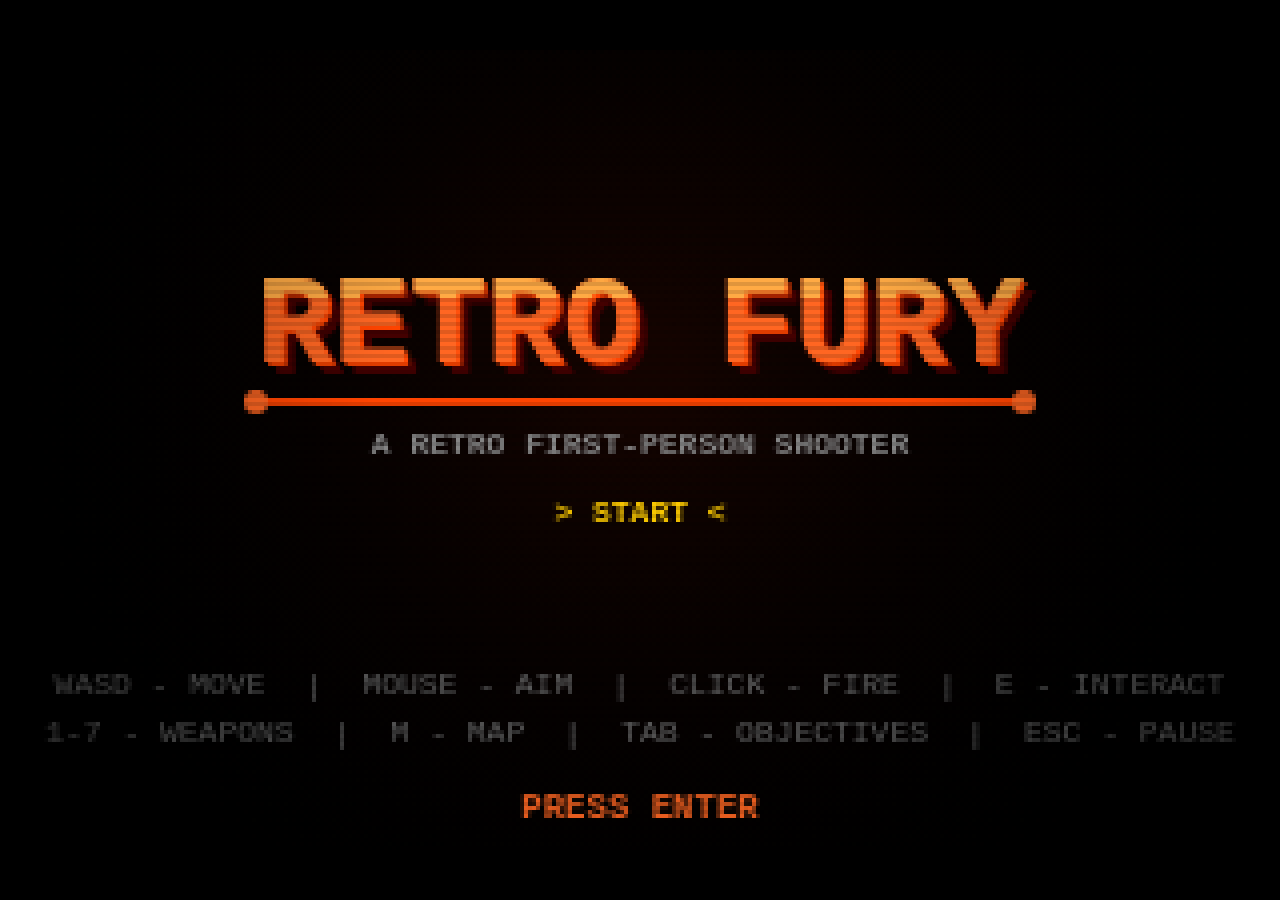
==== index.html @ f90157c0 "first commit" ====
<!DOCTYPE html>
<html lang="en">
<head>
    <meta charset="UTF-8">
    <meta name="viewport" content="width=device-width, initial-scale=1.0">
    <title>RETRO FURY</title>
    <link rel="stylesheet" href="css/style.css">
</head>
<body>
    <canvas id="game-canvas"></canvas>
    <script type="module" src="src/main.js"></script>
</body>
</html>
---- css/style.css ----
*, *::before, *::after {
    margin: 0;
    padding: 0;
    box-sizing: border-box;
}

html, body {
    width: 100%;
    height: 100%;
    overflow: hidden;
    background: #000;
    font-family: 'Courier New', Courier, monospace;
}

#game-canvas {
    display: block;
    position: absolute;
    top: 50%;
    left: 50%;
    transform: translate(-50%, -50%);
    image-rendering: pixelated;
    image-rendering: crisp-edges;
    cursor: none;
}

/* Show default cursor when pointer lock is not active */
body:not(.pointer-locked) #game-canvas {
    cursor: crosshair;
}
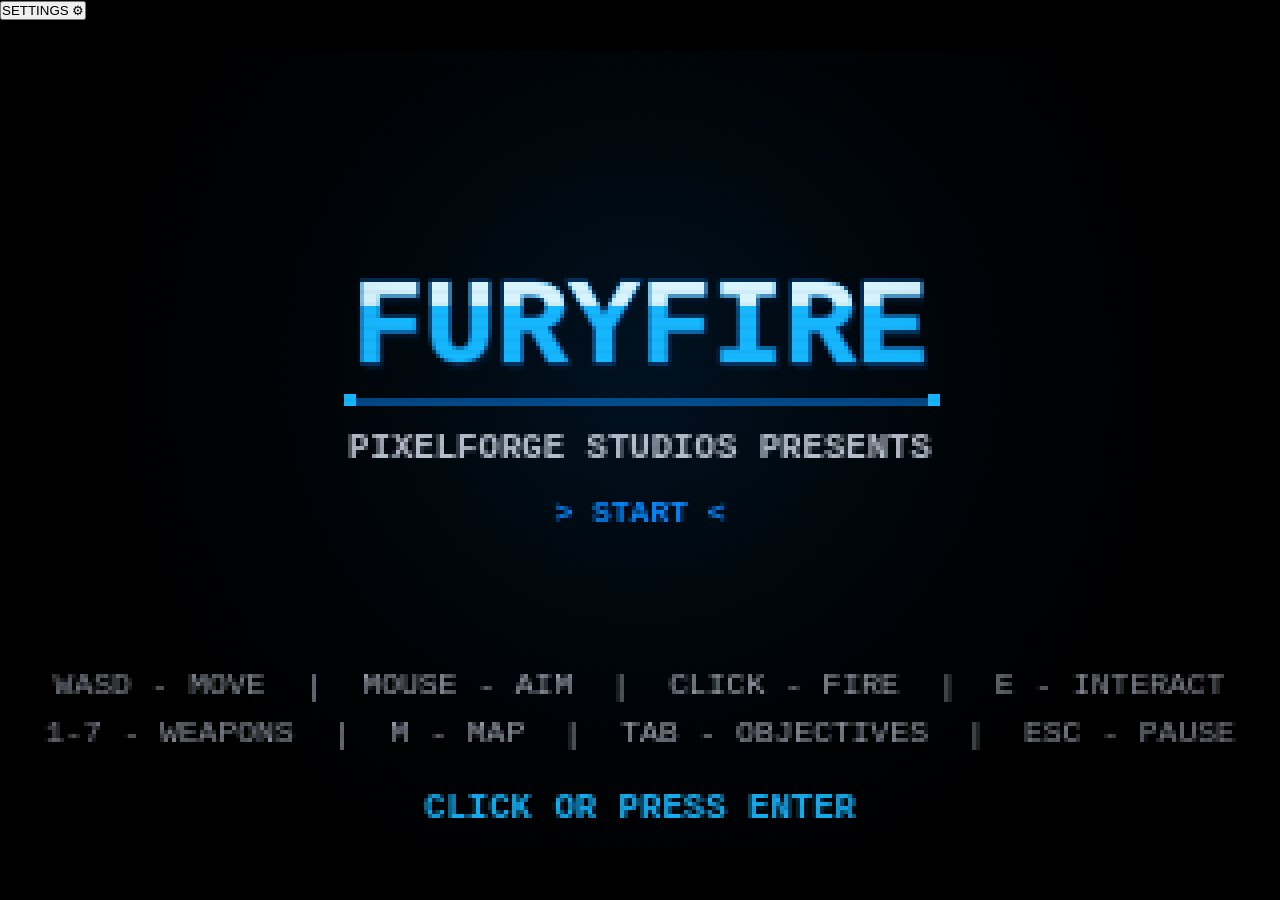
==== commit 3d655a67: "Add settings page entry point" ====
--- a/index.html
+++ b/index.html
@@ -2,12 +2,32 @@
 <html lang="en">
 <head>
     <meta charset="UTF-8">
-    <meta name="viewport" content="width=device-width, initial-scale=1.0">
-    <title>RETRO FURY</title>
+    <meta name="viewport" content="width=device-width, initial-scale=1.0, viewport-fit=cover">
+    <meta name="theme-color" content="#000000">
+    <meta name="description" content="FuryFire is a retro first-person shooter by PixelForge Studios. Fight through five missions, master seven weapons, and take down the Commander.">
+    <title>FuryFire | PixelForge Studios</title>
     <link rel="stylesheet" href="css/style.css">
+    <script src="https://sdk.crazygames.com/crazygames-sdk-v3.js"></script>
 </head>
 <body>
-    <canvas id="game-canvas"></canvas>
+    <div id="pf-boot" role="status" aria-live="polite" aria-label="Loading FuryFire">
+        <div class="pf-boot-inner">
+            <svg class="pf-boot-logo" viewBox="0 0 500 330" role="img" aria-label="PixelForge Studios">
+                <rect width="500" height="330" rx="10" fill="#000"/>
+                <g transform="translate(95 22)"><path d="M8 112 35 8h125c29 0 43 24 32 48-4 9-14 16-27 20L68 112l-9 34-51 31 16-65Zm40-27 92-31c12-4 16-19 4-19H62Z" fill="#f7f9ff"/><path d="M102 111 242 59h95l-35 34H189l-7 25h104l-31 32H177l-10 34-51 31 23-104Z" fill="#0789ff"/></g>
+                <text x="250" y="252" text-anchor="middle" font-family="Arial,sans-serif" font-size="43" font-weight="900" fill="#f7f9ff">PIXEL<tspan fill="#0789ff">FORGE</tspan></text>
+                <path d="M48 279h57m290 0h57" stroke="#0789ff" stroke-width="4"/>
+                <text x="250" y="286" text-anchor="middle" font-family="Arial,sans-serif" font-size="15" font-weight="700" letter-spacing="13" fill="#f7f9ff">STUDIOS</text>
+            </svg>
+            <div class="pf-boot-track"><div id="pf-boot-bar"></div></div>
+            <div class="pf-boot-caption" id="pf-boot-caption">Preparing FuryFire</div>
+        </div>
+    </div>
+    <canvas id="game-canvas" aria-label="FuryFire first-person shooter"></canvas>
+    <button id="settings-launcher" class="settings-launcher" type="button" aria-label="Open settings">SETTINGS <span>⚙</span></button>
+    <div id="settings-root" aria-hidden="true"></div>
+    <script type="module" src="src/ui/settings.js"></script>
+    <script type="module" src="src/branding/boot-screen.js"></script>
     <script type="module" src="src/main.js"></script>
 </body>
-</html>
+</html>
--- a/css/style.css
+++ b/css/style.css
@@ -7,9 +7,18 @@
 html, body {
     width: 100%;
     height: 100%;
+    min-height: 100%;
     overflow: hidden;
     background: #000;
-    font-family: 'Courier New', Courier, monospace;
+    font-family: system-ui, -apple-system, BlinkMacSystemFont, "Segoe UI", sans-serif;
+    overscroll-behavior: none;
+    -webkit-tap-highlight-color: transparent;
+    user-select: none;
+}
+
+body {
+    position: fixed;
+    inset: 0;
 }
 
 #game-canvas {
@@ -20,10 +29,78 @@
     transform: translate(-50%, -50%);
     image-rendering: pixelated;
     image-rendering: crisp-edges;
+    cursor: crosshair;
+    touch-action: none;
+    outline: none;
+}
+
+body.pointer-locked #game-canvas {
     cursor: none;
 }
 
-/* Show default cursor when pointer lock is not active */
-body:not(.pointer-locked) #game-canvas {
-    cursor: crosshair;
+#pf-boot {
+    position: fixed;
+    inset: 0;
+    z-index: 10000;
+    display: grid;
+    place-items: center;
+    padding: 24px;
+    background: #000;
+    opacity: 1;
+    visibility: visible;
+    transition: opacity 420ms ease, visibility 420ms ease;
 }
+
+#pf-boot.done {
+    opacity: 0;
+    visibility: hidden;
+    pointer-events: none;
+}
+
+.pf-boot-inner {
+    width: min(390px, 88vw);
+    text-align: center;
+}
+
+.pf-boot-logo {
+    display: block;
+    width: min(330px, 78vw);
+    max-height: 56vh;
+    margin: 0 auto 28px;
+}
+
+.pf-boot-track {
+    height: 5px;
+    width: 100%;
+    border-radius: 8px;
+    background: #172238;
+    overflow: hidden;
+}
+
+#pf-boot-bar {
+    height: 100%;
+    width: 4%;
+    border-radius: 8px;
+    background: linear-gradient(90deg, #0789ff, #16b7ff);
+    transition: width 180ms ease;
+}
+
+.pf-boot-caption {
+    margin-top: 12px;
+    color: #91a2bf;
+    font: 800 10px/1.4 system-ui, sans-serif;
+    letter-spacing: .17em;
+    text-transform: uppercase;
+}
+
+@media (prefers-reduced-motion: reduce) {
+    #pf-boot,
+    #pf-boot-bar {
+        transition-duration: 0ms;
+    }
+}
+
+@media (max-height: 430px) {
+    .pf-boot-inner { width: min(280px, 70vw); }
+    .pf-boot-logo { width: min(220px, 54vw); max-height: 45vh; margin-bottom: 16px; }
+}
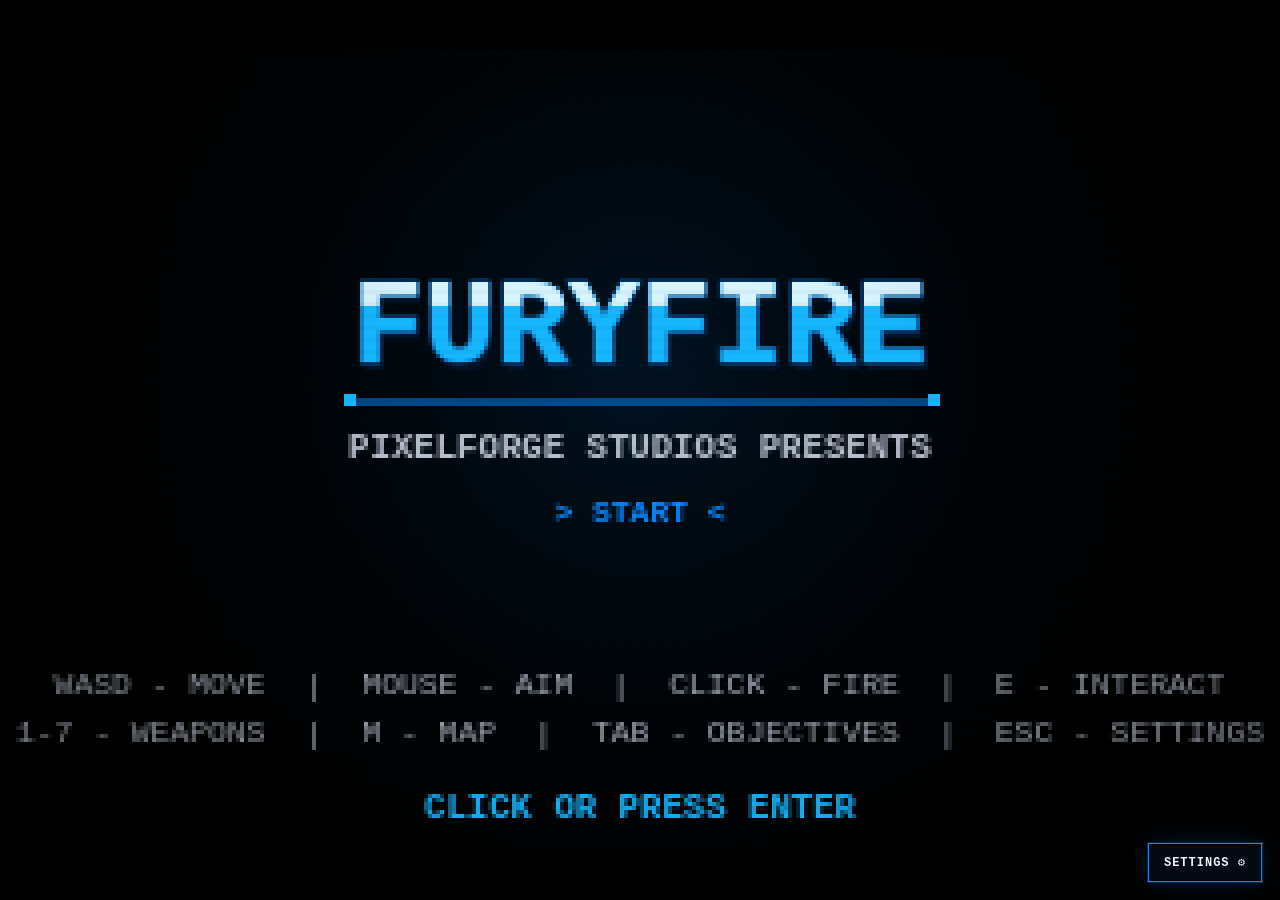
==== commit 3e85cd99: "Wire responsive mobile controls into the game shell" ====
--- a/index.html
+++ b/index.html
@@ -7,6 +7,7 @@
     <meta name="description" content="FuryFire is a retro first-person shooter by PixelForge Studios. Fight through five missions, master seven weapons, and take down the Commander.">
     <title>FuryFire | PixelForge Studios</title>
     <link rel="stylesheet" href="css/style.css">
+    <link rel="stylesheet" href="css/mobile-controls.css">
     <script src="https://sdk.crazygames.com/crazygames-sdk-v3.js"></script>
 </head>
 <body>
@@ -28,6 +29,7 @@
     <div id="settings-root" aria-hidden="true"></div>
     <script type="module" src="src/ui/settings.js"></script>
     <script type="module" src="src/branding/boot-screen.js"></script>
+    <script type="module" src="src/platform/mobile-controls.js"></script>
     <script type="module" src="src/main.js"></script>
 </body>
 </html>
--- a/css/style.css
+++ b/css/style.css
@@ -103,4 +103,6 @@
 @media (max-height: 430px) {
     .pf-boot-inner { width: min(280px, 70vw); }
     .pf-boot-logo { width: min(220px, 54vw); max-height: 45vh; margin-bottom: 16px; }
-}+}
+/* PixelForge settings interface */
+.settings-launcher{position:fixed;right:18px;bottom:18px;z-index:5;border:1px solid #0789ff;background:rgba(3,10,20,.94);color:#eaf5ff;padding:11px 15px;font:700 12px 'Courier New',monospace;letter-spacing:1px;cursor:pointer;box-shadow:0 0 0 1px #06294b,0 0 22px #0789ff30;transition:background .15s,border-color .15s,transform .15s}.settings-launcher:hover,.settings-launcher:focus-visible{background:#07315a;border-color:#72c8ff;transform:translateY(-2px);outline:2px solid #72c8ff;outline-offset:3px}.settings-launcher span{color:#28aaff;margin-left:8px;font-size:15px}.settings-launcher[hidden]{display:none!important}#settings-root{position:fixed;inset:0;z-index:20;display:none;align-items:center;justify-content:center;padding:18px;background:rgba(0,3,9,.84);backdrop-filter:blur(3px);font-family:'Courier New',monospace;color:#edf6ff}#settings-root.is-open{display:flex}.settings-panel{width:min(680px,100%);max-height:min(88vh,760px);overflow:auto;border:1px solid #087fe0;background:linear-gradient(145deg,rgba(6,18,33,.99),rgba(1,5,12,.99));box-shadow:0 0 0 1px #031a30,0 0 40px #007fff20;position:relative}.settings-panel:before{content:'';display:block;height:3px;background:linear-gradient(90deg,#0789ff,#47c6ff,#0789ff)}.settings-head{display:flex;align-items:center;justify-content:space-between;gap:15px;padding:22px 25px 17px;border-bottom:1px solid #19344d}.settings-eyebrow{font-size:10px;color:#53baff;letter-spacing:2px;margin-bottom:7px}.settings-title{font-size:clamp(20px,4vw,28px);font-weight:900;letter-spacing:2px;color:#f5f9ff;text-shadow:1px 2px #052342}.settings-subtitle{font-size:11px;color:#a8bdd1;margin-top:6px;line-height:1.5}.settings-close{background:#091727;border:1px solid #28445f;color:#e8f4ff;width:38px;height:38px;font:20px monospace;cursor:pointer}.settings-close:hover{border-color:#55bfff;color:#fff}.settings-body{padding:22px 25px 25px;display:grid;grid-template-columns:1fr 1fr;gap:16px}.settings-card{min-width:0;border:1px solid #1b354e;background:rgba(8,21,36,.82);padding:17px}.settings-card h3{font-size:12px;letter-spacing:1.5px;color:#58bdff;margin:0 0 15px}.settings-field{margin:0 0 17px}.settings-field:last-child{margin-bottom:0}.settings-field label,.settings-label{display:flex;align-items:center;justify-content:space-between;gap:12px;font-size:12px;color:#e4edf8;margin-bottom:9px}.settings-value{color:#5dc0ff;font-weight:700;font-variant-numeric:tabular-nums}.settings-range{width:100%;accent-color:#159aff;cursor:pointer}.settings-select{width:100%;padding:10px;background:#050e19;border:1px solid #2c4a65;color:#f0f7ff;font:12px monospace}.settings-toggle{display:flex;align-items:center;gap:10px;font-size:12px;color:#e4edf8;cursor:pointer}.settings-toggle input{accent-color:#0789ff;width:16px;height:16px}.settings-links{display:flex;flex-wrap:wrap;gap:10px}.settings-link,.settings-button{display:inline-flex;align-items:center;justify-content:center;gap:8px;min-height:38px;padding:10px 13px;background:#07182a;border:1px solid #245075;color:#eaf5ff;text-decoration:none;font:700 11px monospace;letter-spacing:.5px;cursor:pointer}.settings-link:hover,.settings-button:hover{border-color:#52baff;background:#0a2a48}.settings-button.primary{background:#075a9b;border-color:#168ce0}.settings-footer{display:flex;justify-content:space-between;align-items:center;gap:12px;padding:15px 25px;border-top:1px solid #19344d;background:#030a12}.settings-note{font-size:10px;color:#8ea4b9;line-height:1.5}.settings-status{font-size:10px;color:#6bc9ff;min-height:14px;margin-top:8px}@media(max-width:600px){#settings-root{padding:8px}.settings-panel{max-height:94vh}.settings-head{padding:17px}.settings-body{grid-template-columns:1fr;padding:13px;gap:11px}.settings-card{padding:14px}.settings-footer{padding:13px 16px;align-items:flex-start;flex-direction:column}.settings-launcher{right:10px;bottom:10px}}
--- a/css/mobile-controls.css
+++ b/css/mobile-controls.css
@@ -0,0 +1,199 @@
+/* Touch-first overlay for FuryFire's fixed 320x200 retro viewport. */
+#ff-mobile-controls {
+    display: none;
+    position: fixed;
+    inset: 0;
+    z-index: 8500;
+    overflow: hidden;
+    color: #f7f9ff;
+    font-family: "Courier New", Courier, monospace;
+    pointer-events: none;
+    touch-action: none;
+    -webkit-user-select: none;
+    user-select: none;
+    -webkit-tap-highlight-color: transparent;
+}
+#ff-mobile-controls.ff-mobile-device { display: block; }
+#ff-mobile-controls button {
+    appearance: none;
+    border: 1px solid rgba(7, 137, 255, .78);
+    border-radius: 9px;
+    background: rgba(4, 11, 24, .76);
+    color: #f7f9ff;
+    font: 800 12px/1 "Courier New", Courier, monospace;
+    letter-spacing: .02em;
+    min-width: 46px;
+    min-height: 46px;
+    padding: 8px;
+    pointer-events: auto;
+    touch-action: none;
+    user-select: none;
+    -webkit-user-select: none;
+    box-shadow: 0 2px 12px rgba(0,0,0,.25);
+    backdrop-filter: blur(3px);
+}
+#ff-mobile-controls button:focus-visible {
+    outline: 2px solid #fff;
+    outline-offset: 2px;
+}
+#ff-mobile-controls button.is-pressed,
+#ff-mobile-controls button:active {
+    background: rgba(7, 137, 255, .9);
+    border-color: #b9e2ff;
+    transform: scale(.96);
+}
+#ff-mobile-controls .ff-look-zone {
+    display: none;
+    position: absolute;
+    z-index: 1;
+    top: 0;
+    right: 0;
+    bottom: 0;
+    width: 58%;
+    pointer-events: auto;
+    touch-action: none;
+    background: transparent;
+}
+#ff-mobile-controls.is-playing .ff-look-zone { display: block; }
+#ff-mobile-controls .ff-stick {
+    display: none;
+    position: absolute;
+    z-index: 4;
+    left: calc(12px + env(safe-area-inset-left, 0px));
+    bottom: calc(12px + env(safe-area-inset-bottom, 0px));
+    width: clamp(100px, 20vmin, 138px);
+    height: clamp(100px, 20vmin, 138px);
+    border: 1px solid rgba(205, 226, 255, .48);
+    border-radius: 50%;
+    background: radial-gradient(circle, rgba(9, 30, 56, .55), rgba(0, 0, 0, .25));
+    box-shadow: inset 0 0 0 10px rgba(7, 137, 255, .06);
+    pointer-events: auto;
+    touch-action: none;
+}
+#ff-mobile-controls.is-playing .ff-stick { display: block; }
+#ff-mobile-controls .ff-stick::before {
+    content: "MOVE";
+    position: absolute;
+    left: 0; right: 0; bottom: 7px;
+    text-align: center;
+    color: rgba(235, 244, 255, .7);
+    font-size: 9px;
+    font-weight: 700;
+    pointer-events: none;
+}
+#ff-mobile-controls .ff-stick-knob {
+    position: absolute;
+    left: 50%; top: 50%;
+    width: 43%; height: 43%;
+    border: 1px solid rgba(220, 238, 255, .88);
+    border-radius: 50%;
+    background: rgba(7, 137, 255, .5);
+    box-shadow: 0 1px 8px rgba(0,0,0,.4);
+    transform: translate(-50%, -50%);
+    pointer-events: none;
+}
+#ff-mobile-controls .ff-mobile-actions {
+    display: none;
+    position: absolute;
+    z-index: 5;
+    right: calc(12px + env(safe-area-inset-right, 0px));
+    bottom: calc(12px + env(safe-area-inset-bottom, 0px));
+    align-items: flex-end;
+    gap: 8px;
+    pointer-events: none;
+}
+#ff-mobile-controls.is-playing .ff-mobile-actions { display: flex; }
+#ff-mobile-controls .ff-mobile-actions button { pointer-events: auto; }
+#ff-mobile-controls .ff-weapon-row {
+    display: flex;
+    justify-content: flex-end;
+    gap: 5px;
+}
+#ff-mobile-controls .ff-weapon-row button {
+    min-width: 44px;
+    min-height: 42px;
+    font-size: 10px;
+    padding: 5px;
+}
+#ff-mobile-controls .ff-action-row {
+    display: flex;
+    align-items: flex-end;
+    justify-content: flex-end;
+    gap: 7px;
+}
+#ff-mobile-controls .ff-use {
+    width: clamp(54px, 11vmin, 64px);
+    height: clamp(54px, 11vmin, 64px);
+}
+#ff-mobile-controls .ff-fire {
+    width: clamp(66px, 14vmin, 82px);
+    height: clamp(66px, 14vmin, 82px);
+    border-radius: 50%;
+    border-color: #ff9b5f;
+    background: rgba(112, 40, 15, .78);
+    font-size: 13px;
+}
+#ff-mobile-controls .ff-pause {
+    position: absolute;
+    z-index: 6;
+    top: calc(10px + env(safe-area-inset-top, 0px));
+    right: calc(12px + env(safe-area-inset-right, 0px));
+    min-width: 44px;
+    min-height: 44px;
+    font-size: 11px;
+    display: none;
+}
+#ff-mobile-controls.is-playing .ff-pause { display: block; }
+#ff-mobile-controls .ff-resume {
+    display: none;
+    position: absolute;
+    z-index: 10;
+    left: 50%; top: 50%;
+    min-width: 110px;
+    min-height: 54px;
+    transform: translate(-50%, -50%);
+    background: rgba(5, 22, 42, .95);
+    font-size: 13px;
+}
+#ff-mobile-controls.is-paused .ff-resume { display: block; }
+#ff-mobile-controls.is-paused .ff-stick,
+#ff-mobile-controls.is-paused .ff-mobile-actions,
+#ff-mobile-controls.is-paused .ff-look-zone,
+#ff-mobile-controls.is-paused .ff-pause { display: none; }
+#ff-mobile-controls .ff-rotate-prompt {
+    display: none;
+    position: absolute;
+    z-index: 20;
+    inset: 0;
+    padding: 24px;
+    padding-top: calc(24px + env(safe-area-inset-top, 0px));
+    padding-bottom: calc(24px + env(safe-area-inset-bottom, 0px));
+    background: rgba(0, 0, 0, .96);
+    place-items: center;
+    text-align: center;
+    pointer-events: auto;
+    font-size: 14px;
+    font-weight: 800;
+    line-height: 1.6;
+}
+#ff-mobile-controls .ff-rotate-icon {
+    display: block;
+    margin: 0 auto 14px;
+    font-size: 36px;
+    color: #0789ff;
+}
+#ff-mobile-controls.is-portrait:not(.is-settings) .ff-rotate-prompt { display: grid; }
+#ff-mobile-controls.is-portrait:not(.is-settings) .ff-stick,
+#ff-mobile-controls.is-portrait:not(.is-settings) .ff-mobile-actions,
+#ff-mobile-controls.is-portrait:not(.is-settings) .ff-look-zone,
+#ff-mobile-controls.is-portrait:not(.is-settings) .ff-pause,
+#ff-mobile-controls.is-portrait:not(.is-settings) .ff-resume { display: none; }
+
+@media (max-width: 680px) and (orientation: landscape) {
+    #ff-mobile-controls .ff-mobile-actions { gap: 5px; }
+    #ff-mobile-controls .ff-weapon-row { gap: 4px; }
+    #ff-mobile-controls button { border-radius: 8px; }
+}
+@media (prefers-reduced-motion: reduce) {
+    #ff-mobile-controls button { transition: none; }
+}
